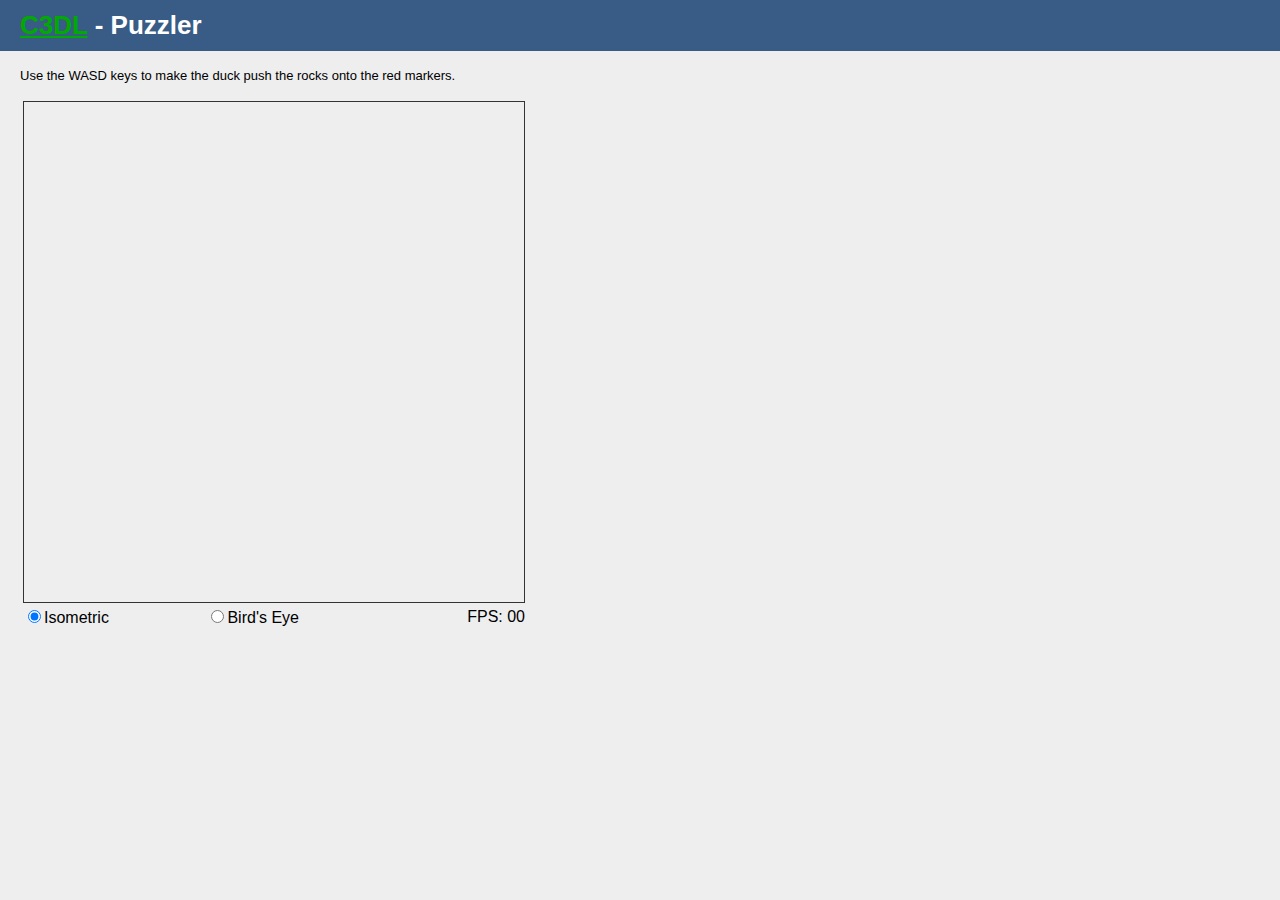
==== c3dl-dev/demos/puzzler/index.html @ ff26bdb2 "MWM" ====
<html>
  <head>
    <title>Puzzler</title>
    <script type="application/javascript" src="../../../canvas3dapi/c3dapi.js" ></script>
    <script type="application/javascript" src="main.js"></script>
    <link rel="stylesheet" type="text/css" href="style.css" />
  </head>

  <body>
    <h1>
      <a href="http://www.c3dl.org">C3DL</a> - Puzzler
    </h1>
    
    <p>
      Use the WASD keys to make the duck push the rocks onto the red markers.<br />
    </p>
    
    <p>
      <table>
        <tr >
          <td colspan="3">
            <canvas id="puzzler" width="500" height="500"></canvas>
          </td>
        </tr>
        <tr>
          <td>
            <input type="radio" value="0" name="view" checked="checked" onclick="setViewStyle(0);" />Isometric
          </td>
          <td>
            <input type="radio" value="1" name="view" onclick="setViewStyle(1);"/>Bird's Eye
          </td>
          <td align="right">
            <span id="fps">FPS: 00</span>
          </td>
        </tr>
      </table>
    </p>

  </body>
</html>
---- c3dl-dev/demos/puzzler/style.css ----
html, body {
  background: #EEE;
  font-family: Arial;
  font-size: 13px;
  margin: 0;
  padding: 0;
}

table {
  border: auto;
}

canvas {
  width: 500px;
  height: 500px;
  border: 1px solid #333;
}

h1 {
  background: #385C85;
  color: #FFF;
  padding: 10px;
  padding-left: 20px;
  margin-top: 0px;
}

h1 a {
  color: #00AA00;
}

h2 {
  padding-left: 20px;
}

p {
  padding-left: 20px;
  line-height: 1.3em;
}

p a {
  color: #385C85;
}
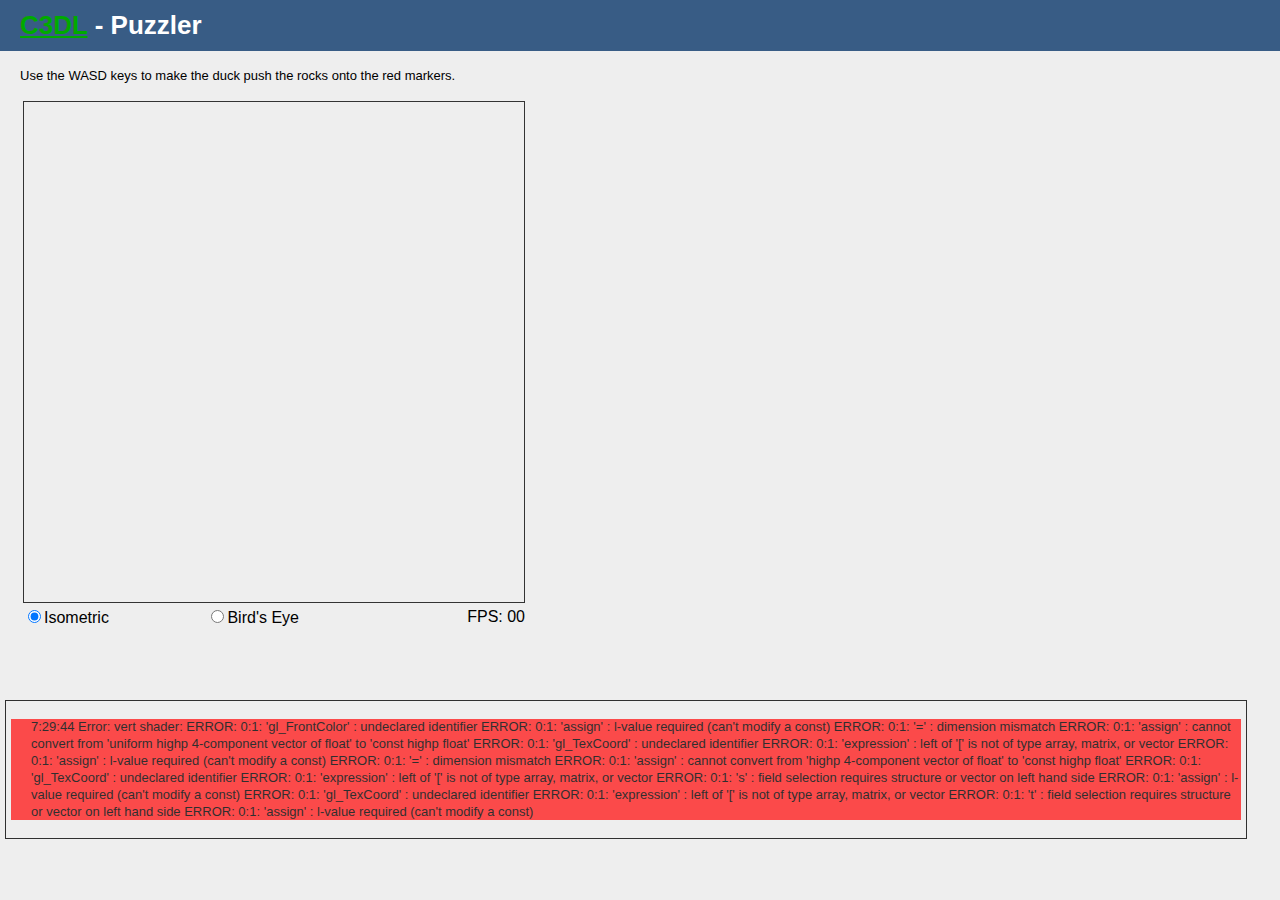
==== commit 26a3314a: "MWM" ====
--- a/c3dl-dev/demos/puzzler/index.html
+++ b/c3dl-dev/demos/puzzler/index.html
@@ -1,7 +1,7 @@
 <html>
   <head>
     <title>Puzzler</title>
-    <script type="application/javascript" src="../../../canvas3dapi/c3dapi.js" ></script>
+    <script type="application/javascript" src="../../../c3dl/c3dapi.js" ></script>
     <script type="application/javascript" src="main.js"></script>
     <link rel="stylesheet" type="text/css" href="style.css" />
   </head>
